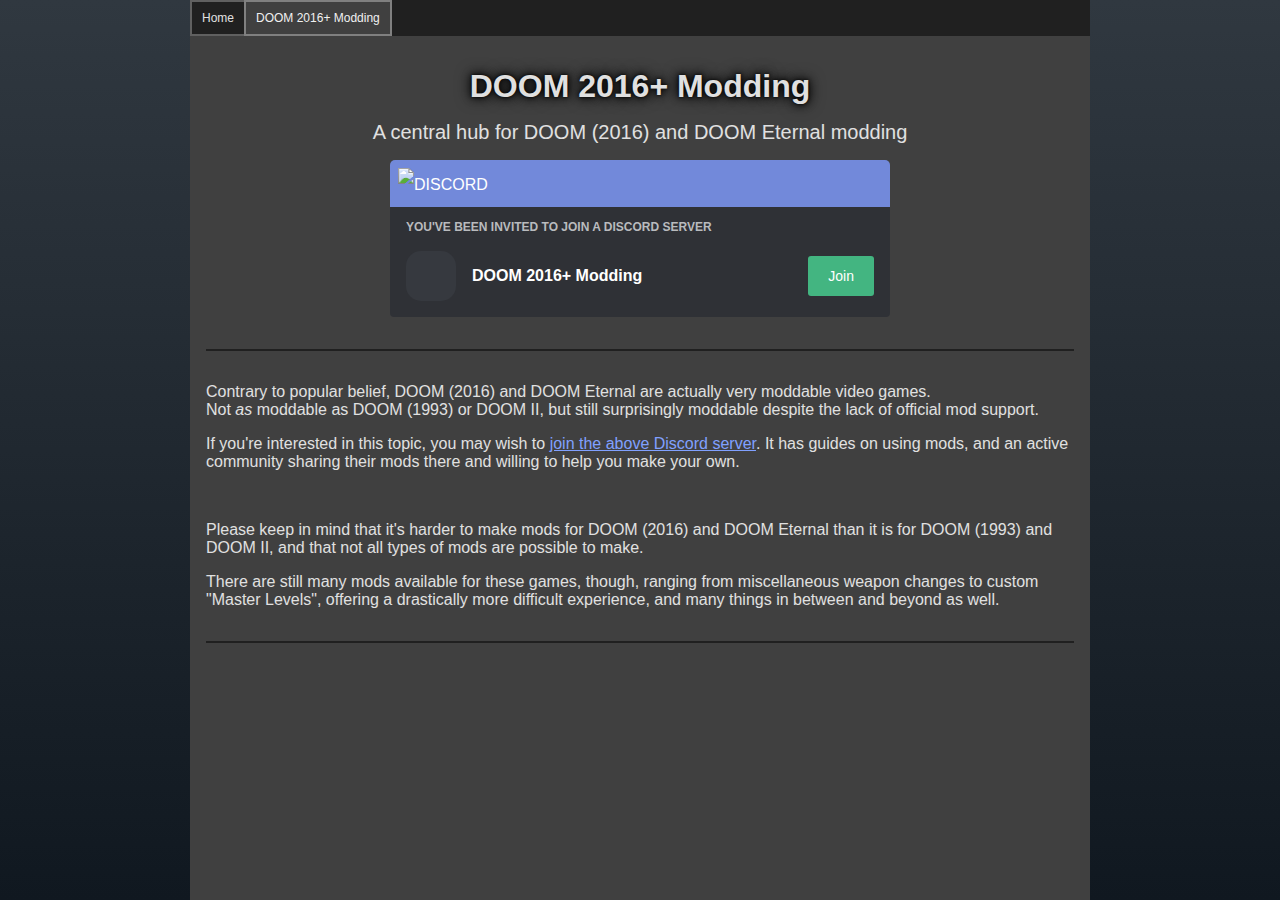
==== docs/DOOM2016Modding.html @ 212cab90 "Move all files into a "docs" folder" ====
<!DOCTYPE html>
<html lang="en">
<head>
	<link href="/CSS/Discord Invite.css" rel="stylesheet"/>
	<link href="/CSS/Main.css" rel="stylesheet"/>
	<meta charset="UTF-8"/>
	<meta content="A central hub for DOOM (2016) and DOOM Eternal modding" name="description"/>
	<meta content="discord,discord server,doom,doom eternal,doom eternal discord,doom eternal discord server,doom eternal mod,doom eternal mod discord,doom eternal mod discord server,doom eternal modding,doom eternal modding discord,doom eternal modding discord server,doom eternal mods,doom eternal mods discord,doom eternal mods discord server,doom discord,doom discord server,doom mod,doom mod discord,doom mod discord server,doom modding,doom modding discord,doom modding discord server,doom mods,doom mods discord,doom mods discord server,doom 2016,doom 2016 discord,doom 2016 discord server,doom 2016 mod,doom 2016 mod discord,doom 2016 mod discord server,doom 2016 modding,doom 2016 modding discord,doom 2016 modding discord server,doom 2016 mods,doom 2016 mods discord,doom 2016 mods discord server,mod,mod discord,mod discord server,modding,modding discord,modding discord server,mods,mods discord,mods discord server" name="keywords"/>
	<meta content="initial-scale=1,width=device-width" name="viewport"/>
	<title>DOOM 2016+ Modding</title>
</head>
<body>
	<div id="background"></div>
	<div id="main">
		<nav id="home-navigation">
			<a href="/">Home</a><!--
			--><a class="home-navigation-active" href="/DOOM2016Modding">DOOM 2016+ Modding</a>
		</nav>
		<p class="center-text title">DOOM 2016+ Modding</p>
		<p class="center-text subtitle">A central hub for DOOM (2016) and DOOM Eternal modding</p>
		<div class="full-width">
			<div class="discord_server_invite">
				<div class="discord_server_invite_header">
					<a href="https://discord.com">
						<img alt="Discord" height="34" src="https://discord.com/assets/35d75407bd75d70e84e945c9f879bab8.svg" width="124"/>
					</a>
				</div>
				<div class="discord_server_invite_body">
					<p class="discord_server_invite_text">You've been invited to join a Discord server</p>
					<div><!--
						--><div class="discord_server_invite_icon" style="background-image: url(&quot;https://cdn.discordapp.com/icons/570112501853978624/c98b57aee634450217805e9028cfbd08.png?size=128&quot;);"></div><!--
						--><p class="discord_server_invite_title">DOOM 2016+ Modding</p><!--
						--><a class="discord_server_invite_button" href="https://discord.com/invite/ymRvQaU">Join</a>
					</div>
				</div>
			</div>
		</div>
		<hr/>
		<p>Contrary to popular belief, DOOM (2016) and DOOM Eternal are actually very moddable video games.<br/>Not <em>as</em> moddable as DOOM (1993) or DOOM II, but still surprisingly moddable despite the lack of official mod support.</p>
		<p>If you're interested in this topic, you may wish to <a href="https://discord.com/invite/ymRvQaU">join the above Discord server</a>. It has guides on using mods, and an active community sharing their mods there and willing to help you make your own.</p>
		<br/>
		<p>Please keep in mind that it's harder to make mods for DOOM (2016) and DOOM Eternal than it is for DOOM (1993) and DOOM II, and that not all types of mods are possible to make.</p>
		<p>There are still many mods available for these games, though, ranging from miscellaneous weapon changes to custom "Master Levels", offering a drastically more difficult experience, and many things in between and beyond as well.</p>
		<hr/>
	</div>
</body>
</html>
---- CSS/Discord Invite.css ----
div.discord_server_invite
{
	margin:auto;
	max-width:500px;
	width:100%;
}
div.discord_server_invite_body
{
	background-color:#2F3136;
	border-radius:0 0 4px 4px;
	padding:0 16px 16px 16px;
	width:100%;
}
a.discord_server_invite_button
{
	background-color:#43B581;
	border-radius:3px;
	color:#FFF;
	float:right;
	font-family:Whitney,"Helvetica Neue",Helvetica,Arial,sans-serif;
	font-size:14px;
	font-weight:500;
	height:40px;
	line-height:40px;
	margin:5px 0;
	outline:0;
	padding:0 20px;
	text-decoration:none;
	transition:.17s;
}
a.discord_server_invite_button:hover
{
	background-color:#3CA374;
}
a.discord_server_invite_button:active
{
	background-color:#369167;
}
div.discord_server_invite_header
{
	background-color:#7289DA;
	border-radius:5px 5px 0 0;
	display:block;
	overflow:hidden;
	padding:8px 0 4px 8px;
	width:100%;
}
div.discord_server_invite_header a
{
	color:#FFFFFF;
	display:inline-block;
	line-height:34px;
	height:34px;
	width:124px;
	text-decoration:none;
	text-transform:uppercase;
	transition:.25s ease-out;
}
div.discord_server_invite_header a:hover
{
	opacity:.6;
}
div.discord_server_invite_header a img
{
	vertical-align:text-bottom;
}
div.discord_server_invite_icon
{
	background-color:#36393F;
	background-size:100% 100%;
	border-radius:30%;
	display:inline-block;
	height:50px;
	margin-right:16px;
	vertical-align:middle;
	width:50px;
}
p.discord_server_invite_text
{
	color:#B9BBBE;
	cursor:default;
	display:inline-block;
	font-family:Whitney,"Helvetica Neue",Helvetica,Arial,sans-serif;
	font-size:12px;
	font-weight:700;
	line-height:16px;
	margin-bottom:12px;
	overflow:hidden;
	text-overflow:ellipsis;
	text-transform:uppercase;
	white-space:nowrap;
	width:100%;
}
p.discord_server_invite_title
{
	color:#FFF;
	display:inline-block;
	font-family:Whitney,"Helvetica Neue",Helvetica,Arial,sans-serif;
	font-size:16px;
	font-weight:600;
	max-width:100%;
	overflow:hidden;
	text-overflow:ellipsis;
	vertical-align:middle;
	white-space:nowrap;
}
---- CSS/Main.css ----
nav#home-navigation
{
	background-color:#202020;
	font-size:12px;
	height:36px;
	margin:0 -1rem 2rem;
	overflow-x:auto;
	white-space:nowrap;
}
nav#home-navigation a
{
	background-color:#202020;
	border:solid #606060;
	border-width:2px 2px;
	color:#E0E0E0;
	display:inline-block;
	height:36px;
	line-height:32px;
	margin:0 -2px 0 0;
	padding:0 10px;
	position:relative;
	text-decoration:none;
	z-index:1;
}
nav#home-navigation a.home-navigation-active
{
	background-color:#404040;
	border-color:#808080;
	color:#F0F0F0;
	z-index:2;
}
nav#home-navigation a:hover
{
	background-color:#606060;
	border-color:#C0C0C0;
	color:#FFFFFF;
	text-decoration:underline;
	z-index:4;
}
nav#home-navigation a:active
{
	background-color:#101010;
	border-color:#303030;
	color:#808080;
	z-index:3;
}
nav#home-navigation a:first-child
{
	border-left-width:2px;
}
nav#home-navigation a:last-child
{
	border-right-width:2px;
}
div#background
{
	background-color:#303840;
	background-image:linear-gradient(#303840,#101820);
	display:none;
	height:100vh;
	position:fixed;
	width:100vw;
	z-index:-100;
}
div#main
{
	background-color:#404040;
	margin:auto;
	min-height:100vh;
	padding:0 1em 2.5em;
	width:100%;
}
div#main :last-child
{
	margin-bottom:0;
}
.center-text
{
	text-align:center;
}
.full-width
{
	margin:0 -1rem;
}
.title
{
	font-size:2em;
	font-weight:bold;
	margin:1rem 0;
	text-shadow:0 0 .1em #000000,0 0 .25em #000000,0 0 .5em #000000;
}
.subtitle
{
	font-size:1.25em;
	margin:1rem 0;
}
a
{
	color:#80A0FF;
}
a:active
{
	color:#FF2020;
}
body
{
	margin:0;
}
hr
{
	background-color:#202020;
	border:none;
	height:.125em;
	margin:2em auto 2em auto;
	width:100%;
}
html
{
	background-color:#404040;
	color:#E0E0E0;
	font-family:Verdana,Tahoma,sans-serif;
	font-size:16px;
}
*
{
	box-sizing:border-box;
}
@media (min-width:800px) and (orientation:landscape)
{
	div#background
	{
		display:block;
	}
	div#main
	{
		min-width:800px;
		width:100vh;
	}
}
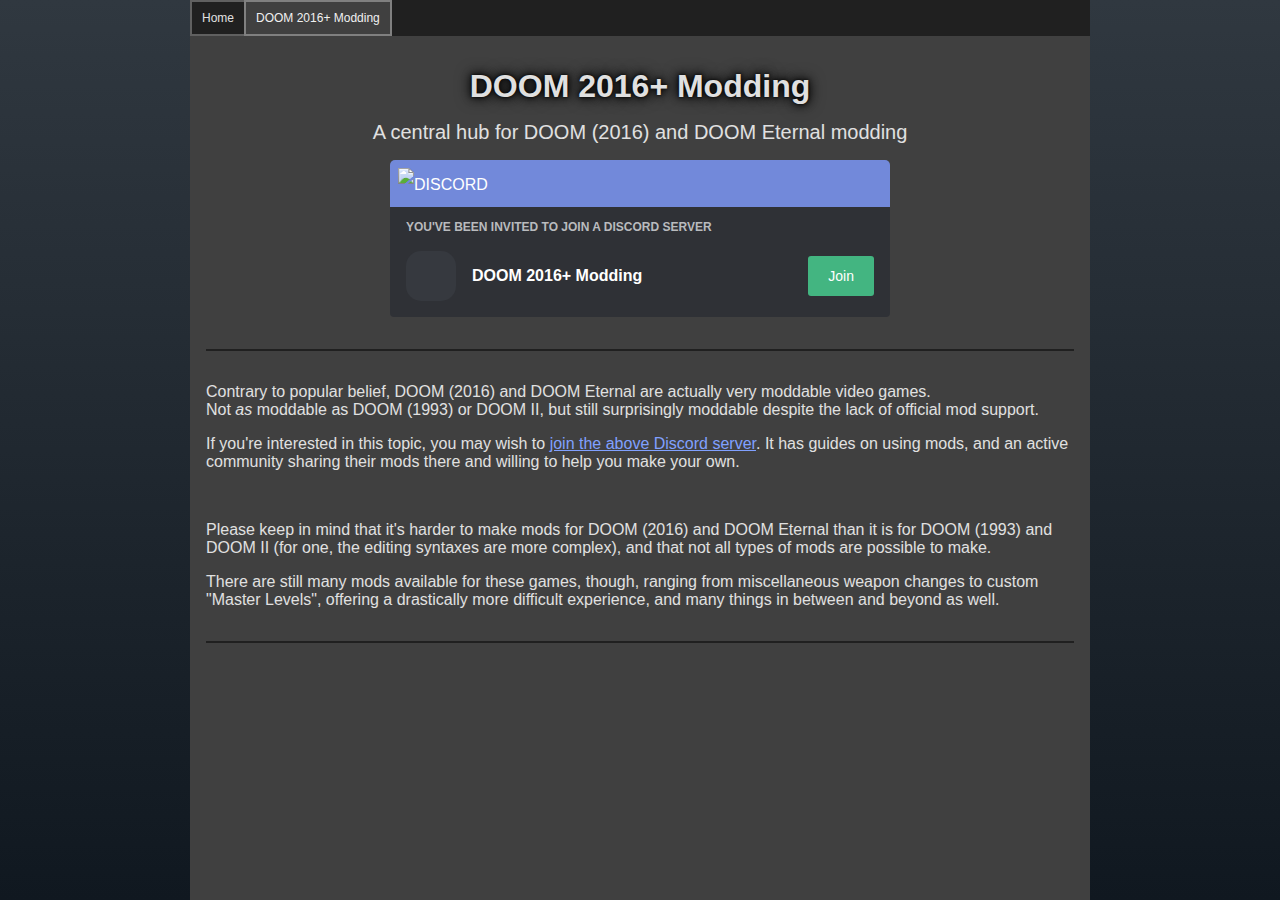
==== commit e9752e76: "Add "the editing syntaxes are more complex"" ====
--- a/docs/DOOM2016Modding.html
+++ b/docs/DOOM2016Modding.html
@@ -39,7 +39,7 @@
 		<p>Contrary to popular belief, DOOM (2016) and DOOM Eternal are actually very moddable video games.<br/>Not <em>as</em> moddable as DOOM (1993) or DOOM II, but still surprisingly moddable despite the lack of official mod support.</p>
 		<p>If you're interested in this topic, you may wish to <a href="https://discord.com/invite/ymRvQaU">join the above Discord server</a>. It has guides on using mods, and an active community sharing their mods there and willing to help you make your own.</p>
 		<br/>
-		<p>Please keep in mind that it's harder to make mods for DOOM (2016) and DOOM Eternal than it is for DOOM (1993) and DOOM II, and that not all types of mods are possible to make.</p>
+		<p>Please keep in mind that it's harder to make mods for DOOM (2016) and DOOM Eternal than it is for DOOM (1993) and DOOM II (for one, the editing syntaxes are more complex), and that not all types of mods are possible to make.</p>
 		<p>There are still many mods available for these games, though, ranging from miscellaneous weapon changes to custom "Master Levels", offering a drastically more difficult experience, and many things in between and beyond as well.</p>
 		<hr/>
 	</div>
